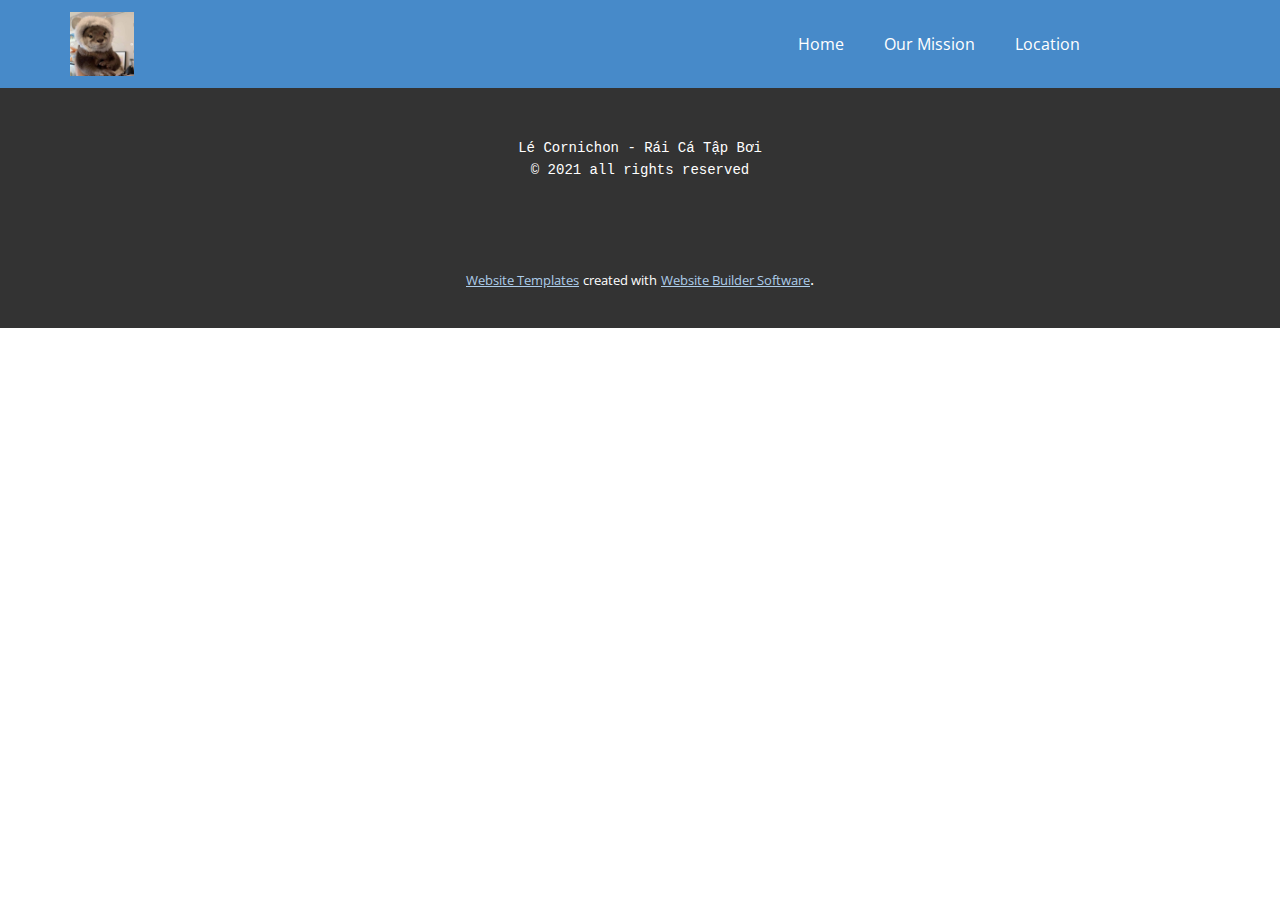
==== About-Us.html @ c676ade7 "update" ====
<!DOCTYPE html>
<html style="font-size: 16px;">
  <head>
    <meta name="viewport" content="width=device-width, initial-scale=1.0">
    <meta charset="utf-8">
    <meta name="keywords" content="INTUITIVE">
    <meta name="description" content="">
    <meta name="page_type" content="np-template-header-footer-from-plugin">
    <title>About Us</title>
    <link rel="stylesheet" href="nicepage.css" media="screen">
<link rel="stylesheet" href="About-Us.css" media="screen">
    <script class="u-script" type="text/javascript" src="jquery.js" defer=""></script>
    <script class="u-script" type="text/javascript" src="nicepage.js" defer=""></script>
    <meta name="generator" content="Nicepage 4.0.3, nicepage.com">
    <link id="u-theme-google-font" rel="stylesheet" href="https://fonts.googleapis.com/css?family=Roboto:100,100i,300,300i,400,400i,500,500i,700,700i,900,900i|Open+Sans:300,300i,400,400i,600,600i,700,700i,800,800i">
    
    <script type="application/ld+json">{
		"@context": "http://schema.org",
		"@type": "Organization",
		"name": "",
		"logo": "images/257758738_300944101896682_4718697253107602598_n.png"
}</script>
    <meta name="theme-color" content="#478ac9">
    <meta property="og:title" content="About Us">
    <meta property="og:type" content="website">
  </head>
  <body class="u-body"><header class="u-clearfix u-header u-palette-1-base u-header" id="sec-52e9"><div class="u-clearfix u-sheet u-sheet-1">
        <a href="https://nicepage.com" class="u-image u-logo u-image-1" data-image-width="563" data-image-height="560">
          <img src="images/257758738_300944101896682_4718697253107602598_n.png" class="u-logo-image u-logo-image-1">
        </a>
        <nav class="u-menu u-menu-dropdown u-offcanvas u-menu-1">
          <div class="menu-collapse" style="font-size: 1rem; letter-spacing: 0px;">
            <a class="u-button-style u-custom-left-right-menu-spacing u-custom-padding-bottom u-custom-top-bottom-menu-spacing u-nav-link u-text-active-palette-1-base u-text-hover-palette-2-base" href="#">
              <svg><use xmlns:xlink="http://www.w3.org/1999/xlink" xlink:href="#menu-hamburger"></use></svg>
              <svg version="1.1" xmlns="http://www.w3.org/2000/svg" xmlns:xlink="http://www.w3.org/1999/xlink"><defs><symbol id="menu-hamburger" viewBox="0 0 16 16" style="width: 16px; height: 16px;"><rect y="1" width="16" height="2"></rect><rect y="7" width="16" height="2"></rect><rect y="13" width="16" height="2"></rect>
</symbol>
</defs></svg>
            </a>
          </div>
          <div class="u-custom-menu u-nav-container">
            <ul class="u-nav u-unstyled u-nav-1"><li class="u-nav-item"><a class="u-button-style u-nav-link u-text-active-palette-1-base u-text-hover-palette-2-base" href="Home.html" style="padding: 10px 20px;">Home</a>
</li><li class="u-nav-item"><a class="u-button-style u-nav-link u-text-active-palette-1-base u-text-hover-palette-2-base" href="Our-Mission.html" style="padding: 10px 20px;">Our Mission</a>
</li><li class="u-nav-item"><a class="u-button-style u-nav-link u-text-active-palette-1-base u-text-hover-palette-2-base" href="Location.html" style="padding: 10px 20px;">Location</a>
</li><li class="u-nav-item"><a class="u-button-style u-nav-link u-text-active-palette-1-base u-text-hover-palette-2-base" href="About-Us.html" style="padding: 10px 20px;">About Us</a>
</li></ul>
          </div>
          <div class="u-custom-menu u-nav-container-collapse">
            <div class="u-black u-container-style u-inner-container-layout u-opacity u-opacity-95 u-sidenav">
              <div class="u-inner-container-layout u-sidenav-overflow">
                <div class="u-menu-close"></div>
                <ul class="u-align-center u-nav u-popupmenu-items u-unstyled u-nav-2"><li class="u-nav-item"><a class="u-button-style u-nav-link" href="Home.html" style="padding: 10px 20px;">Home</a>
</li><li class="u-nav-item"><a class="u-button-style u-nav-link" href="Our-Mission.html" style="padding: 10px 20px;">Our Mission</a>
</li><li class="u-nav-item"><a class="u-button-style u-nav-link" href="Location.html" style="padding: 10px 20px;">Location</a>
</li><li class="u-nav-item"><a class="u-button-style u-nav-link" href="About-Us.html" style="padding: 10px 20px;">About Us</a>
</li></ul>
              </div>
            </div>
            <div class="u-black u-menu-overlay u-opacity u-opacity-70"></div>
          </div>
        </nav>
      </div></header> 
    
    
    <footer class="u-align-center u-clearfix u-footer u-grey-80 u-footer" id="sec-8f52"><div class="u-clearfix u-sheet u-sheet-1">
        <p class="u-custom-font u-font-courier-new u-small-text u-text u-text-variant u-text-1">Lé Cornichon - Rái Cá Tập Bơi<br>© 2021 all rights reserved
        </p>
      </div></footer>
    <section class="u-backlink u-clearfix u-grey-80">
      <a class="u-link" href="https://nicepage.com/website-templates" target="_blank">
        <span>Website Templates</span>
      </a>
      <p class="u-text">
        <span>created with</span>
      </p>
      <a class="u-link" href="" target="_blank">
        <span>Website Builder Software</span>
      </a>. 
    </section>
  </body>
</html>
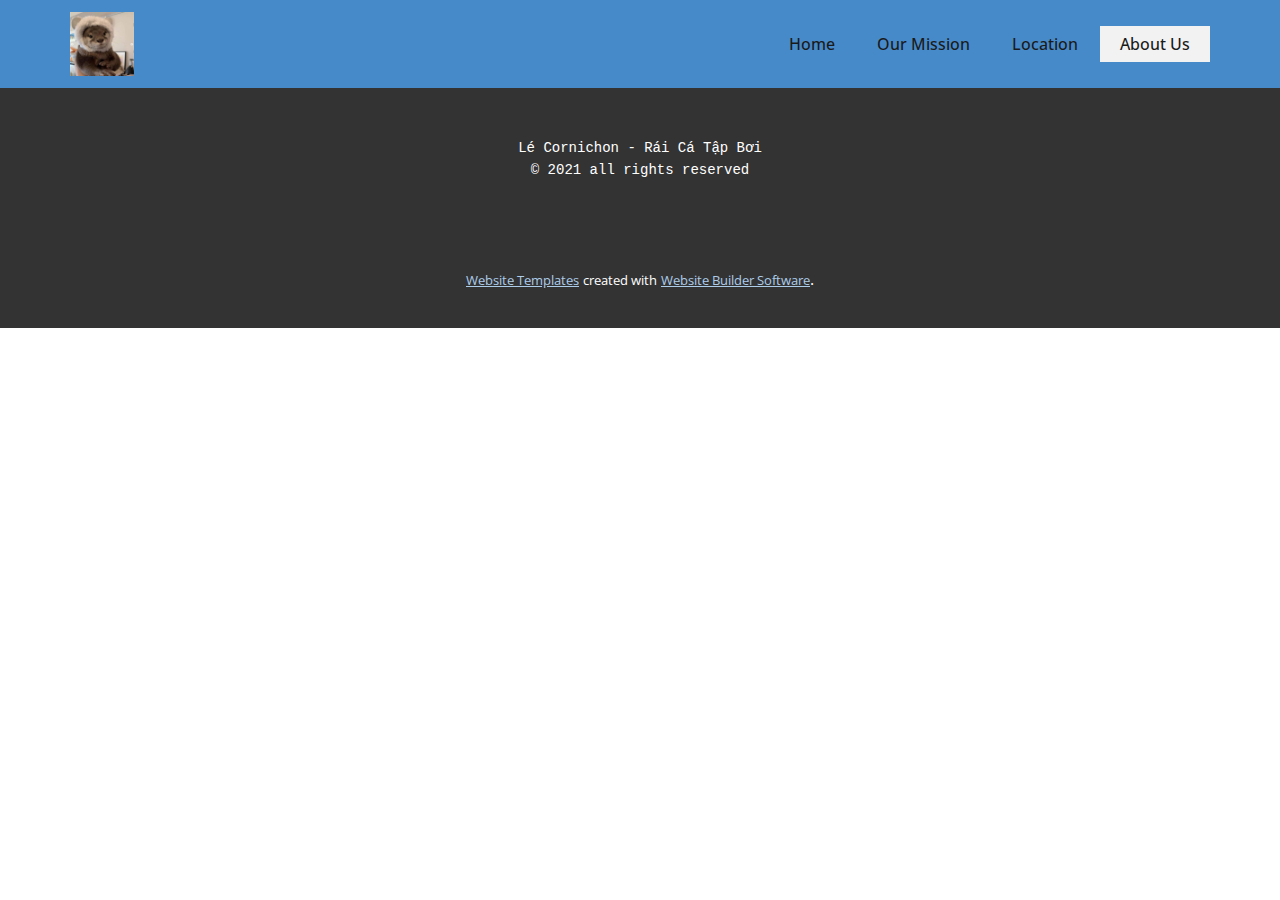
==== commit 185af0af: "update" ====
--- a/About-Us.html
+++ b/About-Us.html
@@ -29,8 +29,8 @@
           <img src="images/257758738_300944101896682_4718697253107602598_n.png" class="u-logo-image u-logo-image-1">
         </a>
         <nav class="u-menu u-menu-dropdown u-offcanvas u-menu-1">
-          <div class="menu-collapse" style="font-size: 1rem; letter-spacing: 0px;">
-            <a class="u-button-style u-custom-left-right-menu-spacing u-custom-padding-bottom u-custom-top-bottom-menu-spacing u-nav-link u-text-active-palette-1-base u-text-hover-palette-2-base" href="#">
+          <div class="menu-collapse" style="font-size: 1rem; letter-spacing: 0px; font-weight: 500;">
+            <a class="u-button-style u-custom-active-border-color u-custom-active-color u-custom-border u-custom-border-color u-custom-borders u-custom-hover-border-color u-custom-hover-color u-custom-left-right-menu-spacing u-custom-padding-bottom u-custom-text-active-color u-custom-text-color u-custom-text-hover-color u-custom-top-bottom-menu-spacing u-nav-link u-text-active-palette-1-base u-text-hover-palette-2-base" href="#">
               <svg><use xmlns:xlink="http://www.w3.org/1999/xlink" xlink:href="#menu-hamburger"></use></svg>
               <svg version="1.1" xmlns="http://www.w3.org/2000/svg" xmlns:xlink="http://www.w3.org/1999/xlink"><defs><symbol id="menu-hamburger" viewBox="0 0 16 16" style="width: 16px; height: 16px;"><rect y="1" width="16" height="2"></rect><rect y="7" width="16" height="2"></rect><rect y="13" width="16" height="2"></rect>
 </symbol>
@@ -38,10 +38,10 @@
             </a>
           </div>
           <div class="u-custom-menu u-nav-container">
-            <ul class="u-nav u-unstyled u-nav-1"><li class="u-nav-item"><a class="u-button-style u-nav-link u-text-active-palette-1-base u-text-hover-palette-2-base" href="Home.html" style="padding: 10px 20px;">Home</a>
-</li><li class="u-nav-item"><a class="u-button-style u-nav-link u-text-active-palette-1-base u-text-hover-palette-2-base" href="Our-Mission.html" style="padding: 10px 20px;">Our Mission</a>
-</li><li class="u-nav-item"><a class="u-button-style u-nav-link u-text-active-palette-1-base u-text-hover-palette-2-base" href="Location.html" style="padding: 10px 20px;">Location</a>
-</li><li class="u-nav-item"><a class="u-button-style u-nav-link u-text-active-palette-1-base u-text-hover-palette-2-base" href="About-Us.html" style="padding: 10px 20px;">About Us</a>
+            <ul class="u-nav u-spacing-2 u-unstyled u-nav-1"><li class="u-nav-item"><a class="u-active-grey-5 u-border-active-palette-1-base u-border-hover-palette-1-base u-border-no-left u-border-no-right u-border-no-top u-button-style u-hover-grey-10 u-nav-link u-text-active-grey-90 u-text-grey-90 u-text-hover-grey-90" href="Home.html" style="padding: 10px 20px;">Home</a>
+</li><li class="u-nav-item"><a class="u-active-grey-5 u-border-active-palette-1-base u-border-hover-palette-1-base u-border-no-left u-border-no-right u-border-no-top u-button-style u-hover-grey-10 u-nav-link u-text-active-grey-90 u-text-grey-90 u-text-hover-grey-90" href="Our-Mission.html" style="padding: 10px 20px;">Our Mission</a>
+</li><li class="u-nav-item"><a class="u-active-grey-5 u-border-active-palette-1-base u-border-hover-palette-1-base u-border-no-left u-border-no-right u-border-no-top u-button-style u-hover-grey-10 u-nav-link u-text-active-grey-90 u-text-grey-90 u-text-hover-grey-90" href="Location.html" style="padding: 10px 20px;">Location</a>
+</li><li class="u-nav-item"><a class="u-active-grey-5 u-border-active-palette-1-base u-border-hover-palette-1-base u-border-no-left u-border-no-right u-border-no-top u-button-style u-hover-grey-10 u-nav-link u-text-active-grey-90 u-text-grey-90 u-text-hover-grey-90" href="About-Us.html" style="padding: 10px 20px;">About Us</a>
 </li></ul>
           </div>
           <div class="u-custom-menu u-nav-container-collapse">
--- a/nicepage.css
+++ b/nicepage.css
@@ -35193,6 +35193,7 @@
 .u-header .u-nav-1 {
   font-size: 1rem;
   letter-spacing: 0px;
+  font-weight: 500;
 }
 
 .u-header .u-nav-2 {
